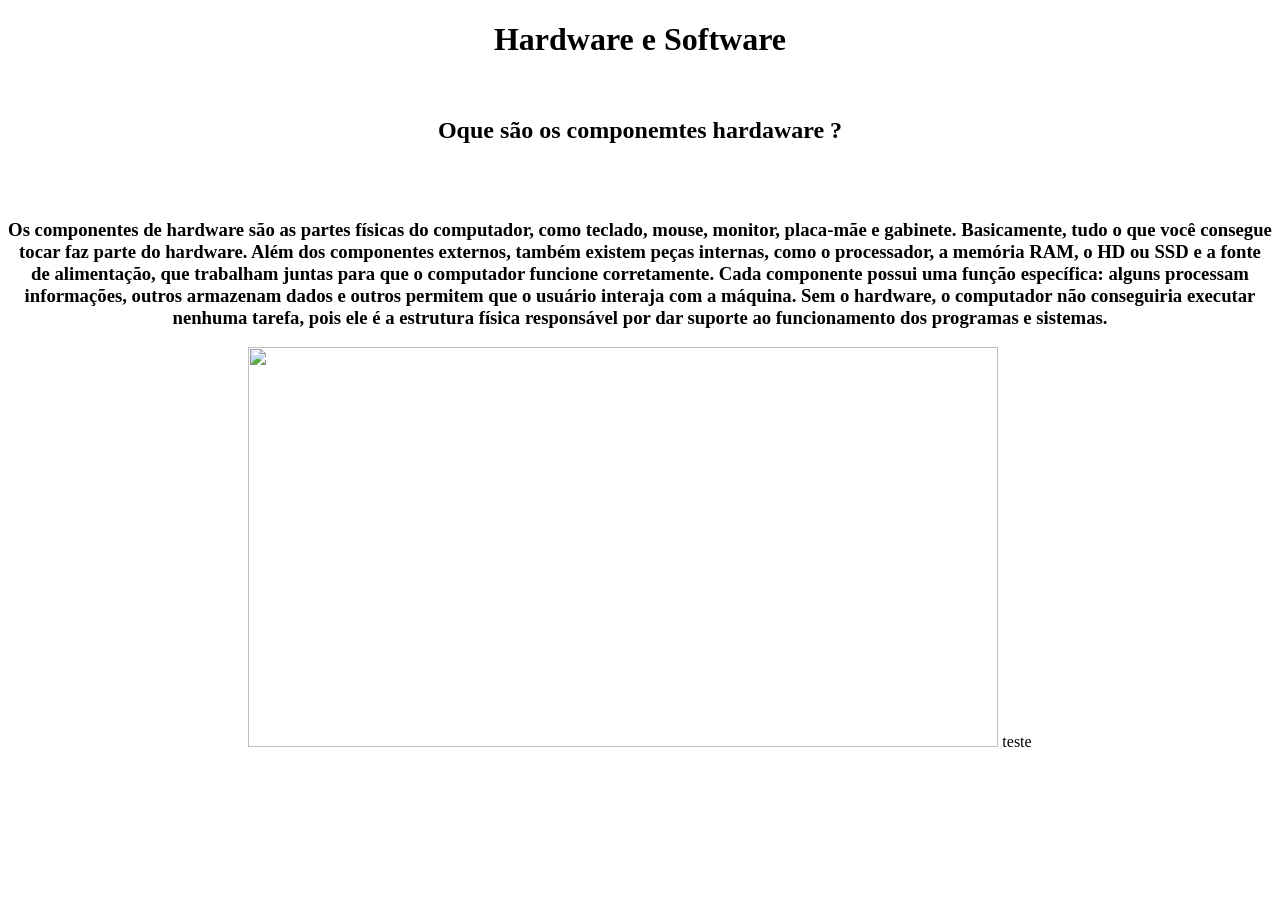
==== index.html @ 298a8e33 "div de teste" ====
<!DOCTYPE html>
<html>

<title> Básicos de hardware e software </title>
<center>
    <h1>

        <head> Hardware e Software <br> <br>
    </h1>

    <h2> Oque são os componemtes hardaware ? </h2> <br> <br>

    </head>
    <h3>
        Os componentes de hardware são as partes físicas do computador, como teclado, mouse, monitor, placa-mãe e
        gabinete. Basicamente, tudo o que você consegue tocar faz parte do hardware. Além dos componentes externos,
        também existem peças internas, como o processador, a memória RAM, o HD ou SSD e a fonte de alimentação, que
        trabalham juntas para que o computador funcione corretamente. Cada componente possui uma função específica:
        alguns processam informações, outros armazenam dados e outros permitem que o usuário interaja com a máquina. Sem
        o hardware, o computador não conseguiria executar nenhuma tarefa, pois ele é a estrutura física responsável por
        dar suporte ao funcionamento dos programas e sistemas.

    </h3>
    <img src="https://i.ytimg.com/vi/pFTgWgb5wiM/maxresdefault.jpg" width="750px" height="400px">

    <body>
        teste </body>








</center>












</html>
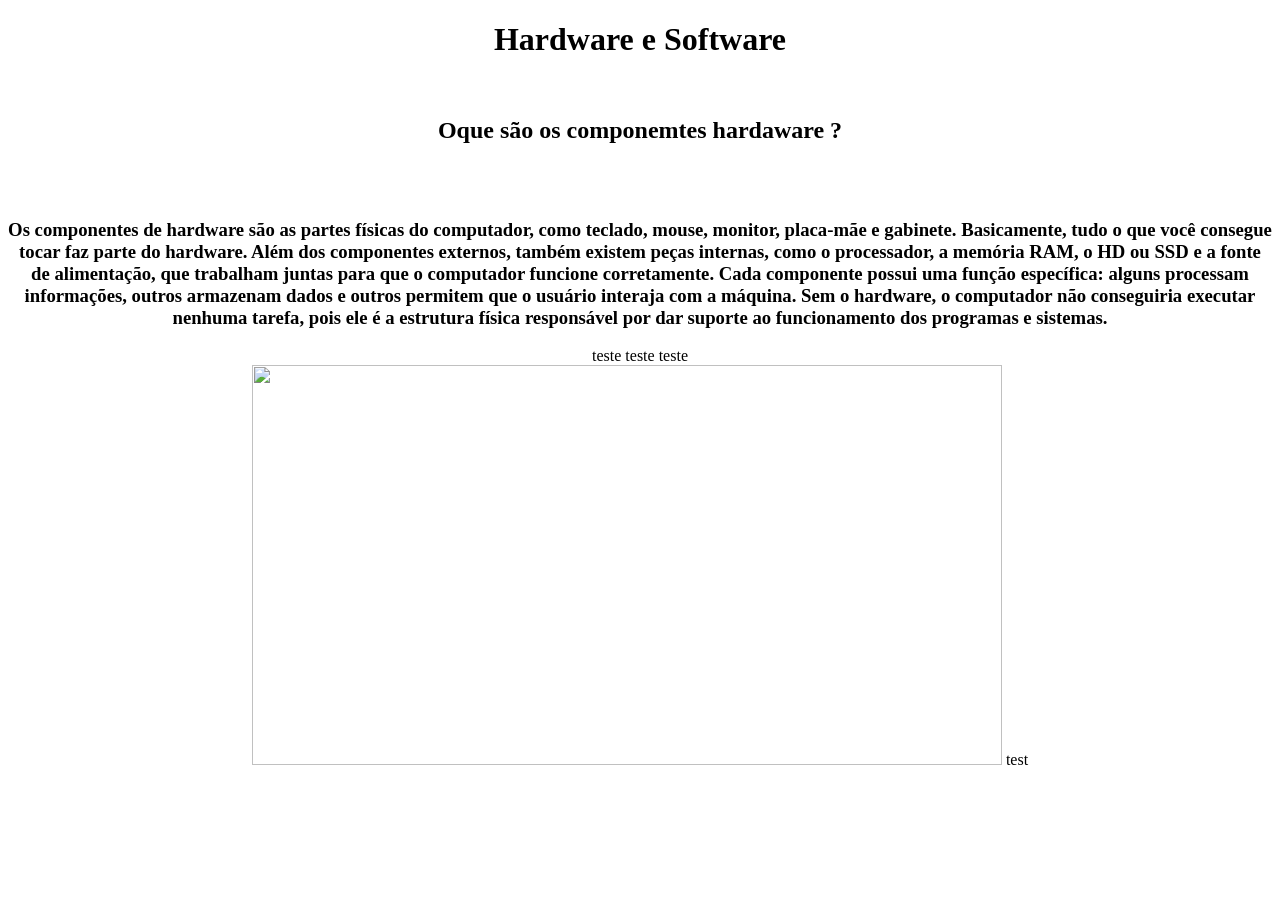
==== commit 8f049ffa: "teste" ====
--- a/index.html
+++ b/index.html
@@ -11,7 +11,11 @@
     <h2> Oque são os componemtes hardaware ? </h2> <br> <br>
 
     </head>
-    <h3>
+    
+    
+
+    <body> 
+   <h3>
         Os componentes de hardware são as partes físicas do computador, como teclado, mouse, monitor, placa-mãe e
         gabinete. Basicamente, tudo o que você consegue tocar faz parte do hardware. Além dos componentes externos,
         também existem peças internas, como o processador, a memória RAM, o HD ou SSD e a fonte de alimentação, que
@@ -21,18 +25,21 @@
         dar suporte ao funcionamento dos programas e sistemas.
 
     </h3>
-    <img src="https://i.ytimg.com/vi/pFTgWgb5wiM/maxresdefault.jpg" width="750px" height="400px">
 
-    <body>
-        teste </body>
+    <div>
+        teste
+        teste
+        teste
+    </div>
 
 
 
 
+    <img src="https://i.ytimg.com/vi/pFTgWgb5wiM/maxresdefault.jpg" width="750px" height="400px">
+    test
+    
 
-
-
-
+    </body>
 </center>
 
 
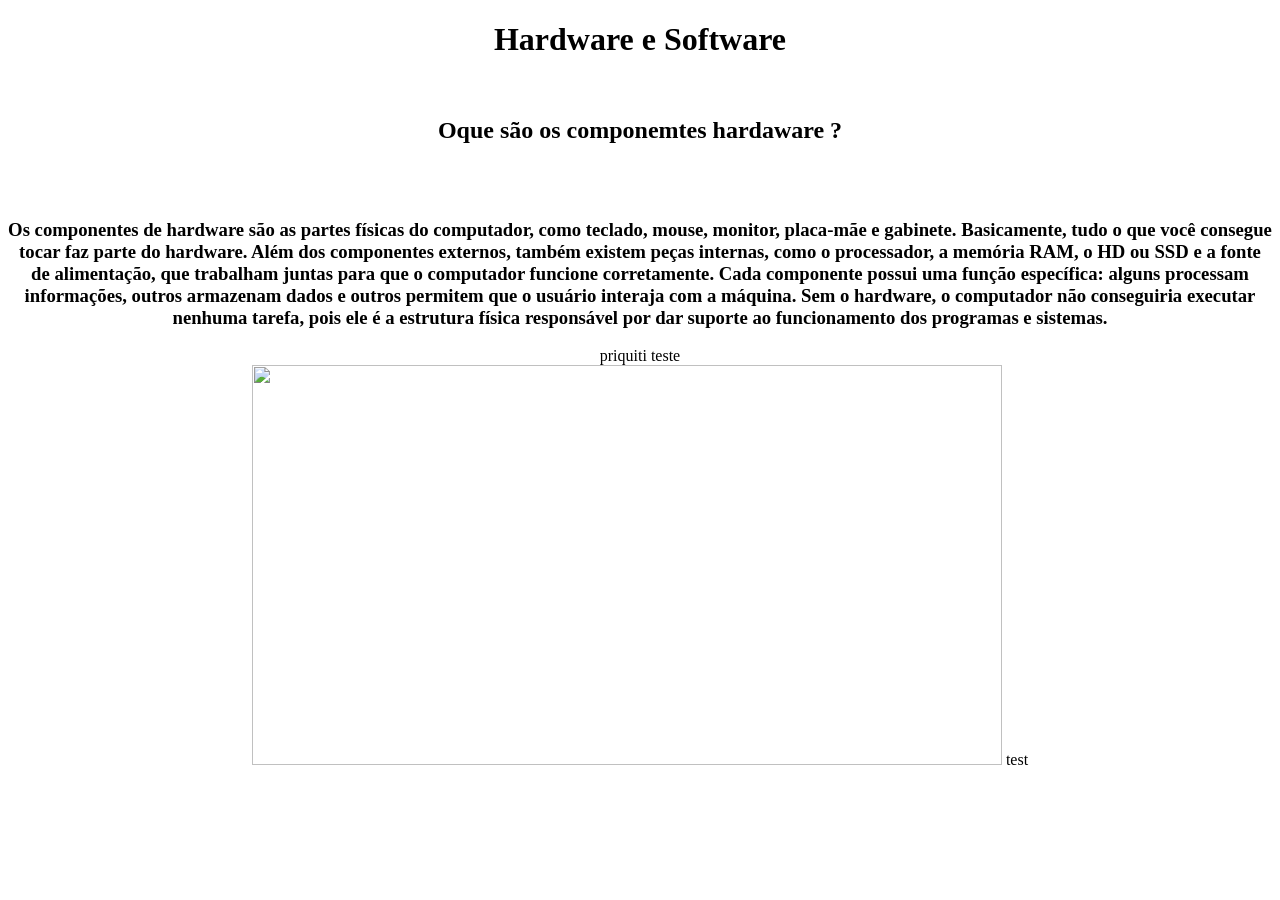
==== commit 89ddecaa: "index.html" ====
--- a/index.html
+++ b/index.html
@@ -27,8 +27,7 @@
     </h3>
 
     <div>
-        teste
-        teste
+        priquiti
         teste
     </div>
 
@@ -53,4 +52,4 @@
 
 
 
-</html>+</html>
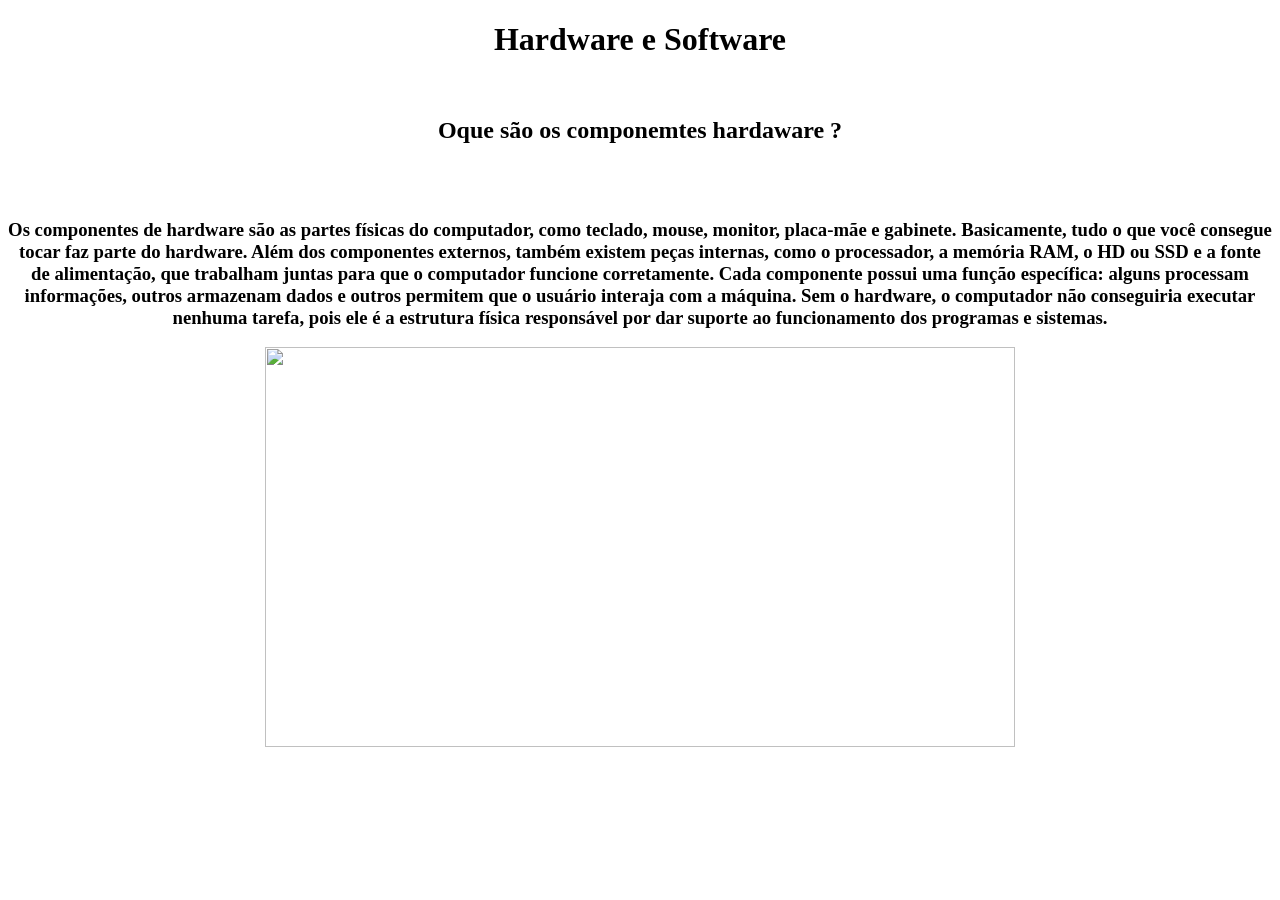
==== commit 121fae75: "Fuck you" ====
--- a/index.html
+++ b/index.html
@@ -26,16 +26,13 @@
 
     </h3>
 
-    <div>
-        priquiti
-        teste
-    </div>
+    
 
 
 
 
     <img src="https://i.ytimg.com/vi/pFTgWgb5wiM/maxresdefault.jpg" width="750px" height="400px">
-    test
+    
     
 
     </body>
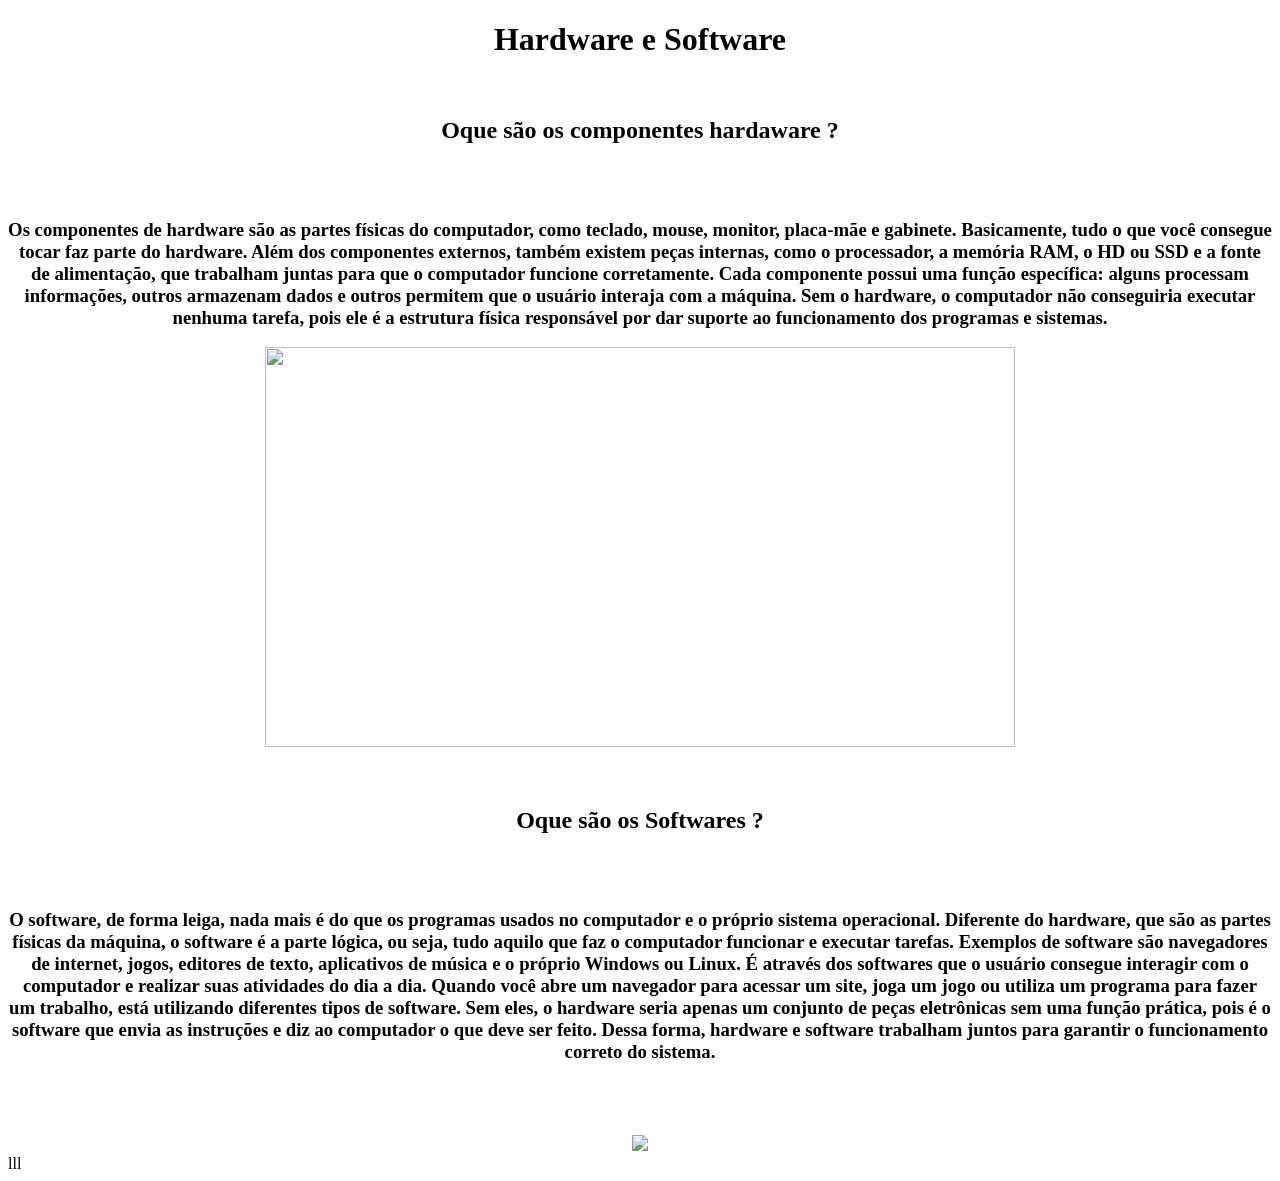
==== commit f85184e6: "codigo2" ====
--- a/index.html
+++ b/index.html
@@ -1,21 +1,22 @@
 <!DOCTYPE html>
 <html>
 
-<title> Básicos de hardware e software </title>
-<center>
-    <h1>
+<head>
+    <title> Básicos de hardware e software </title>
+    <center>
+        <h1>
 
-        <head> Hardware e Software <br> <br>
-    </h1>
+            Hardware e Software <br> <br>
+        </h1>
 
-    <h2> Oque são os componemtes hardaware ? </h2> <br> <br>
+        <h2> Oque são os componentes hardaware ? </h2> <br> <br>
 
-    </head>
-    
-    
+</head>
 
-    <body> 
-   <h3>
+
+
+<body>
+    <h3>
         Os componentes de hardware são as partes físicas do computador, como teclado, mouse, monitor, placa-mãe e
         gabinete. Basicamente, tudo o que você consegue tocar faz parte do hardware. Além dos componentes externos,
         também existem peças internas, como o processador, a memória RAM, o HD ou SSD e a fonte de alimentação, que
@@ -26,17 +27,28 @@
 
     </h3>
 
-    
+    <img src="https://i.ytimg.com/vi/pFTgWgb5wiM/maxresdefault.jpg" width="750px" height="400px">
+    <br> <br> <br>
 
+    <h2> Oque são os Softwares ? </h2> <br> <br>
+    <h3>
+        O software, de forma leiga, nada mais é do que os programas usados no computador e o próprio sistema
+        operacional. Diferente do hardware, que são as partes físicas da máquina, o software é a parte lógica, ou seja,
+        tudo aquilo que faz o computador funcionar e executar tarefas. Exemplos de software são navegadores de internet,
+        jogos, editores de texto, aplicativos de música e o próprio Windows ou Linux.
 
+        É através dos softwares que o usuário consegue interagir com o computador e realizar suas atividades do dia a
+        dia. Quando você abre um navegador para acessar um site, joga um jogo ou utiliza um programa para fazer um
+        trabalho, está utilizando diferentes tipos de software. Sem eles, o hardware seria apenas um conjunto de peças
+        eletrônicas sem uma função prática, pois é o software que envia as instruções e diz ao computador o que deve ser
+        feito. Dessa forma, hardware e software trabalham juntos para garantir o funcionamento correto do sistema.
 
-
-    <img src="https://i.ytimg.com/vi/pFTgWgb5wiM/maxresdefault.jpg" width="750px" height="400px">
-    
-    
-
-    </body>
+    </h3>
+    <br> <br> <br> 
+    <img src="https://www.shutterstock.com/image-vector/system-configuration-icon-set-gear-260nw-2716521445.jpg">
+</body>
 </center>
+lll
 
 
 
@@ -48,5 +60,4 @@
 
 
 
-
-</html>
+</html>
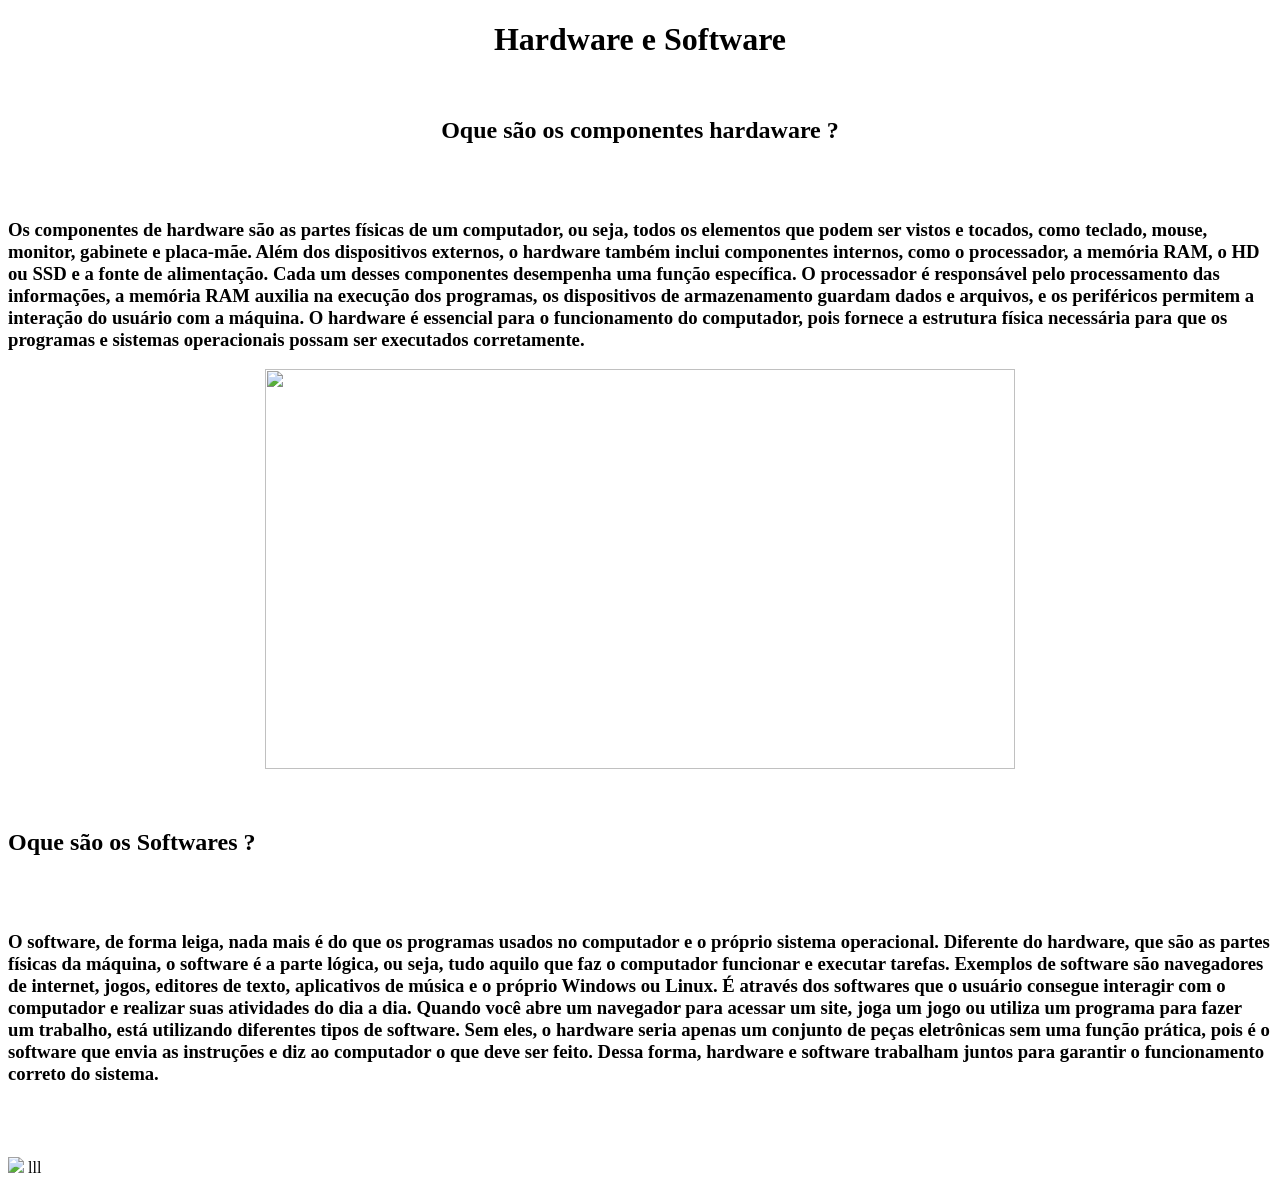
==== commit 41238200: "S" ====
--- a/index.html
+++ b/index.html
@@ -10,25 +10,31 @@
         </h1>
 
         <h2> Oque são os componentes hardaware ? </h2> <br> <br>
+        <link rel="stylesheet" href="style.css">
 
 </head>
 
-
+</center>
 
 <body>
     <h3>
-        Os componentes de hardware são as partes físicas do computador, como teclado, mouse, monitor, placa-mãe e
-        gabinete. Basicamente, tudo o que você consegue tocar faz parte do hardware. Além dos componentes externos,
-        também existem peças internas, como o processador, a memória RAM, o HD ou SSD e a fonte de alimentação, que
-        trabalham juntas para que o computador funcione corretamente. Cada componente possui uma função específica:
-        alguns processam informações, outros armazenam dados e outros permitem que o usuário interaja com a máquina. Sem
-        o hardware, o computador não conseguiria executar nenhuma tarefa, pois ele é a estrutura física responsável por
-        dar suporte ao funcionamento dos programas e sistemas.
+        Os componentes de hardware são as partes físicas de um computador, ou seja, todos os elementos que podem ser
+        vistos e tocados, como teclado, mouse, monitor, gabinete e placa-mãe. Além dos dispositivos externos, o hardware
+        também inclui componentes internos, como o processador, a memória RAM, o HD ou SSD e a fonte de alimentação.
+
+        Cada um desses componentes desempenha uma função específica. O processador é responsável pelo processamento das
+        informações, a memória RAM auxilia na execução dos programas, os dispositivos de armazenamento guardam dados e
+        arquivos, e os periféricos permitem a interação do usuário com a máquina.
+
+        O hardware é essencial para o funcionamento do computador, pois fornece a estrutura física necessária para que 
+        os programas e sistemas operacionais possam ser executados corretamente.
 
     </h3>
+    <center>
 
     <img src="https://i.ytimg.com/vi/pFTgWgb5wiM/maxresdefault.jpg" width="750px" height="400px">
     <br> <br> <br>
+    </center>
 
     <h2> Oque são os Softwares ? </h2> <br> <br>
     <h3>
@@ -44,10 +50,10 @@
         feito. Dessa forma, hardware e software trabalham juntos para garantir o funcionamento correto do sistema.
 
     </h3>
-    <br> <br> <br> 
+    <br> <br> <br>
     <img src="https://www.shutterstock.com/image-vector/system-configuration-icon-set-gear-260nw-2716521445.jpg">
 </body>
-</center>
+
 lll
 
 
--- a/style.css
+++ b/style.css
@@ -0,0 +1,3 @@
+.h3 {
+    background-color: #690000;
+}
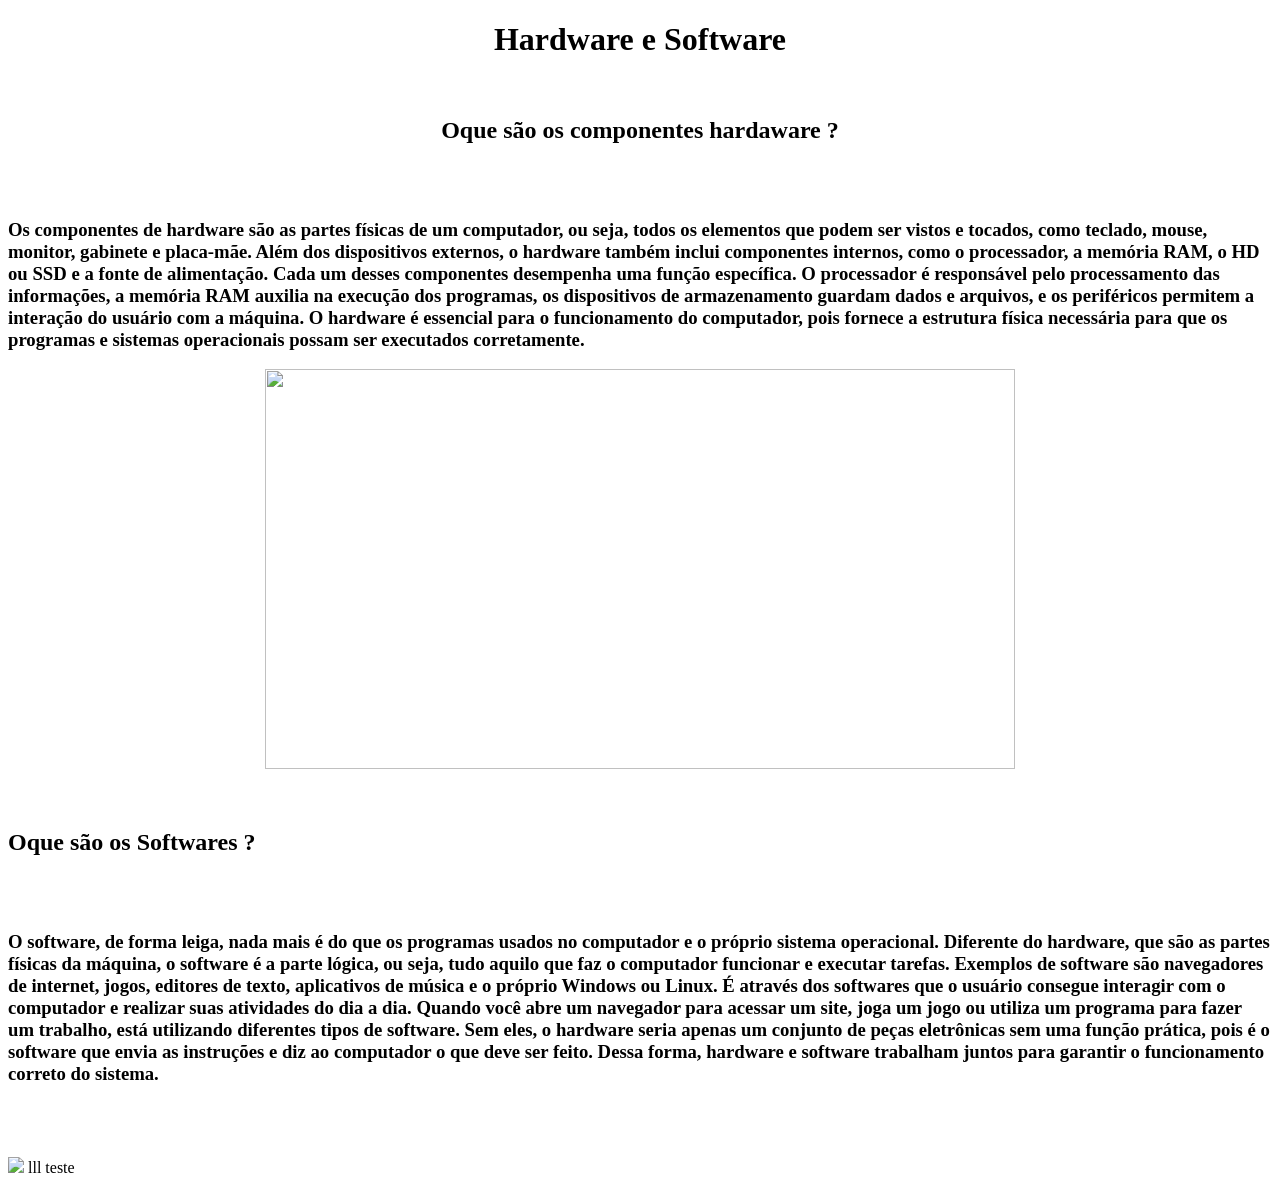
==== commit b6ce5156: "png sooh" ====
--- a/index.html
+++ b/index.html
@@ -55,6 +55,7 @@
 </body>
 
 lll
+teste
 
 
 
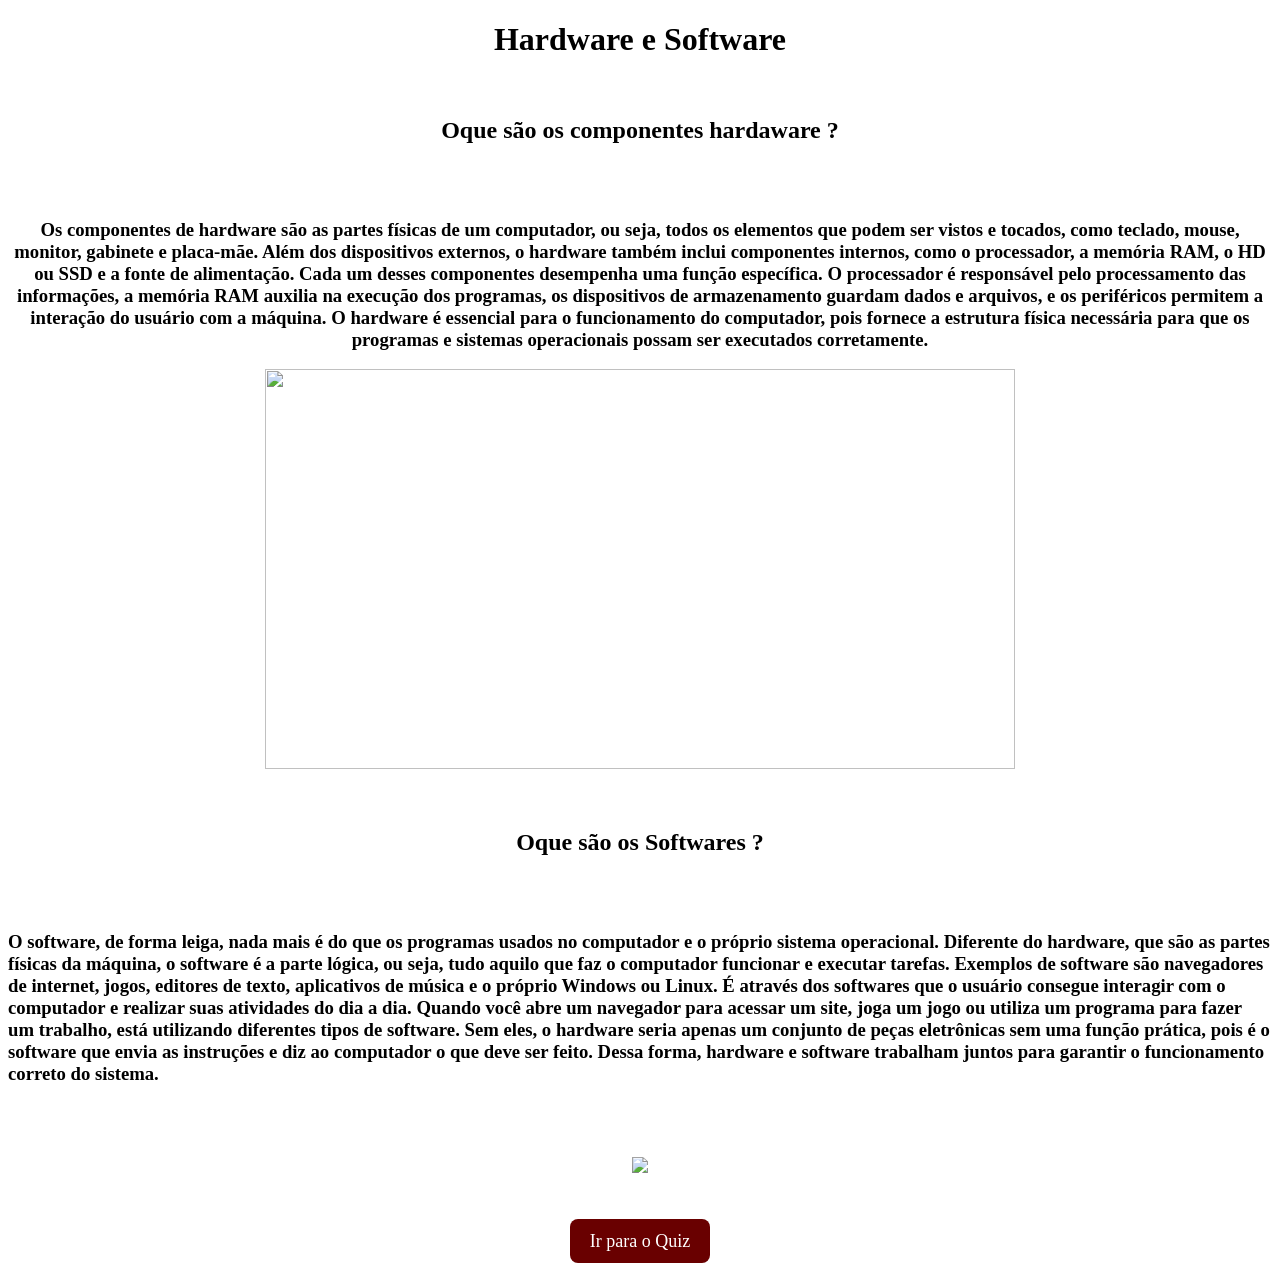
==== commit bd3cf76e: "Finalmente pronto" ====
--- a/index.html
+++ b/index.html
@@ -4,19 +4,21 @@
 <head>
     <title> Básicos de hardware e software </title>
     <center>
-        <h1>
+      
 
-            Hardware e Software <br> <br>
-        </h1>
-
-        <h2> Oque são os componentes hardaware ? </h2> <br> <br>
+       
         <link rel="stylesheet" href="style.css">
 
 </head>
 
+
 </center>
+<center>
+<body>  <h1>
 
-<body>
+            Hardware e Software <br> <br>
+        </h1>
+     <h2> Oque são os componentes hardaware ? </h2> <br> <br>
     <h3>
         Os componentes de hardware são as partes físicas de um computador, ou seja, todos os elementos que podem ser
         vistos e tocados, como teclado, mouse, monitor, gabinete e placa-mãe. Além dos dispositivos externos, o hardware
@@ -30,13 +32,19 @@
         os programas e sistemas operacionais possam ser executados corretamente.
 
     </h3>
+    </center>
     <center>
 
     <img src="https://i.ytimg.com/vi/pFTgWgb5wiM/maxresdefault.jpg" width="750px" height="400px">
     <br> <br> <br>
     </center>
+     <center>
+        <div class="quadrado"></div>
+    
+
 
     <h2> Oque são os Softwares ? </h2> <br> <br>
+    </center>
     <h3>
         O software, de forma leiga, nada mais é do que os programas usados no computador e o próprio sistema
         operacional. Diferente do hardware, que são as partes físicas da máquina, o software é a parte lógica, ou seja,
@@ -51,11 +59,13 @@
 
     </h3>
     <br> <br> <br>
-    <img src="https://www.shutterstock.com/image-vector/system-configuration-icon-set-gear-260nw-2716521445.jpg">
-</body>
-
-lll
-teste
+    <center>
+        <img src="https://www.shutterstock.com/image-vector/system-configuration-icon-set-gear-260nw-2716521445.jpg">
+    </center>
+        <br> <br> <br>
+<center>
+<a href="Quiz.html" class="botao">Ir para o Quiz</a>
+</center>
 
 
 
@@ -67,4 +77,5 @@
 
 
 
-</html>+</html>
+
--- a/style.css
+++ b/style.css
@@ -1,3 +1,17 @@
-.h3 {
+body {
+    background-color: #ffffff;
+}  
+
+.botao {
     background-color: #690000;
-}+    color: white;
+    padding: 12px 20px;
+    text-decoration: none;
+    border-radius: 8px;
+    font-size: 18px;
+}
+
+.botao:hover {
+    background-color: #8a0000;
+}
+
